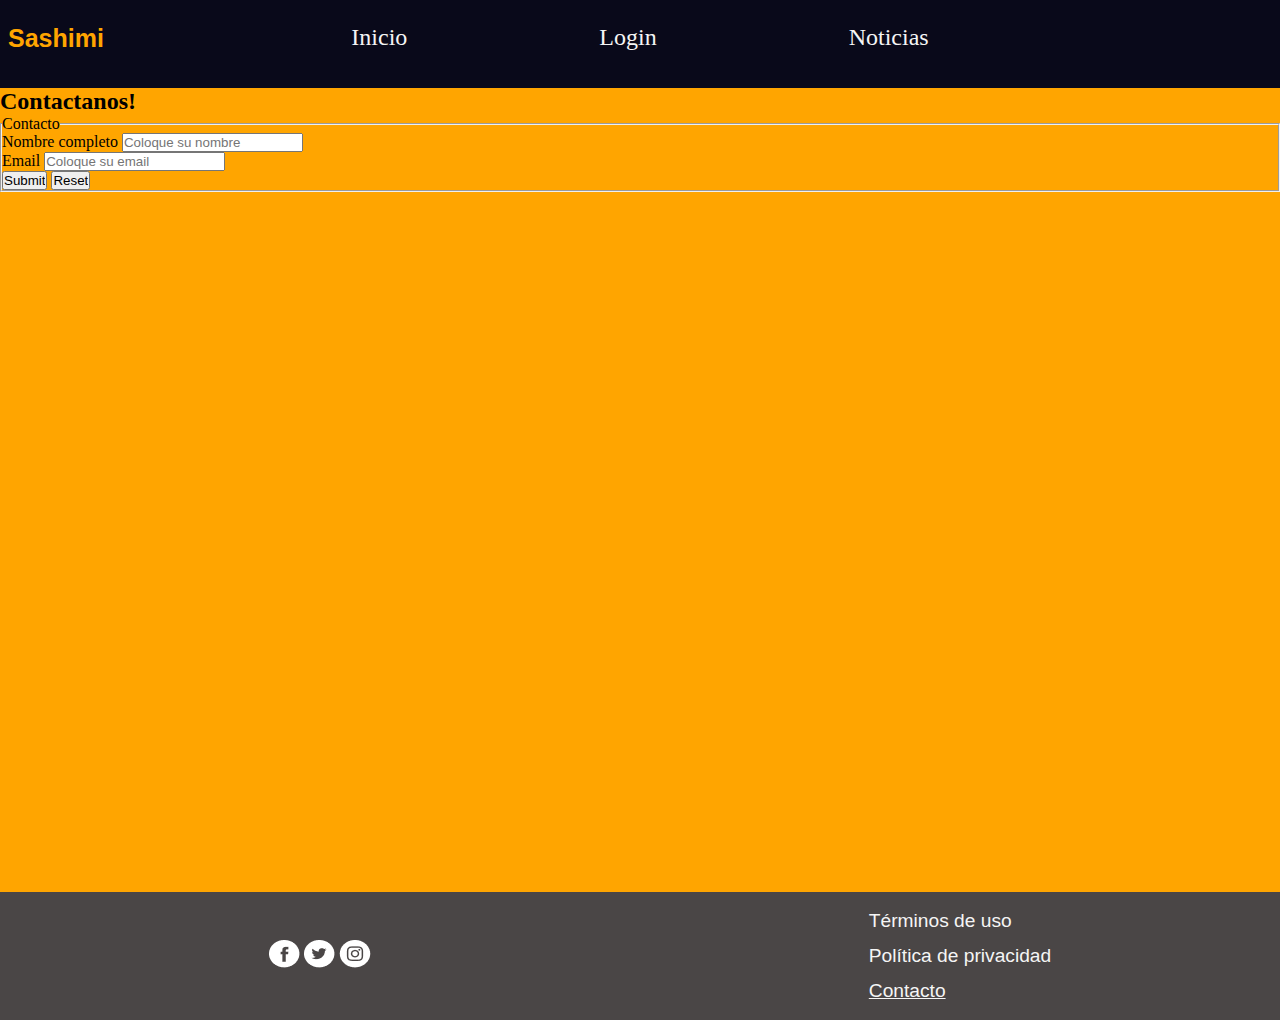
==== pages/contacto.html @ ef09decf "Primera subida Sashimi" ====
<!DOCTYPE html>
<html lang="en">
<head>
    <meta charset="UTF-8">
    <meta http-equiv="X-UA-Compatible" content="IE=edge">
    <meta name="viewport" content="width=device-width, initial-scale=1.0">
    <link rel="stylesheet" href="../css/styles.css">
    <title>Sashimi-contacto</title>
</head>

<body>
    <header>
        
        <nav class="menu">

            <h1 class="tituloSashimi">Sashimi</h1>

            <ul class="sashimiMenus">
                <li class="menuInicio"> <a class="linkMenu" href="../index.html">Inicio</a></li>
                <li class="menuLogin"> <a class="linkMenu" href="login.html"> Login </a> </li>
                <li class="menuNoticias"> <a class="linkMenu" href="noticias.html">Noticias</a> </li>
            </ul>
        </nav>
    </header>

    <main class="mainContactanos">  
        <div>
            <h2> Contactanos! </h2>
            <form action="" method="">
                <fieldset>
                    <legend> Contacto</legend>

                    <div>
                        <label for="usuario">Nombre completo </label>
                        <input type="text" name="usuario" placeholder="Coloque su nombre">
                    </div>

                    <div>
                        <label for="email"> Email </label>
                        <input type="email" name="email" placeholder="Coloque su email ">
                    </div>
                        <input type="submit">
                        <input type="reset">
                    <div>

                    </div>
                </fieldset>

            </form>
        </div>

    </main> 

    <footer class="footer">
        <ul>
            <a  href=""><img src="../imagenes/iconofb" alt="Facebook" class="redes"></a> 
            <a  href=""><img src="../imagenes/iconotw" alt="Twitter" class="redes"></a>
            <a  href=""><img src="../imagenes/iconoig" alt="Instagram" class="redes"></a> 
        </ul>
        
        <ul class="ubicacionEnding">
                <li class="listaColor">Términos de uso</li>
                <li class="listaColor">Política de privacidad</li>
                <li class="listaColor"><a href="contacto.html"> Contacto </a></li>
        </ul>
        
        
    </footer>
       
</body>
</html>
---- css/styles.css ----
/*reset*/
*{
    padding: 0%;
    margin: 0%;
    box-sizing: border-box;   
}

/*index css*/

/*header*/

.menu{
  
    display: grid;
    grid-template-rows: auto;
    grid-template-columns: 1fr 3fr 1fr;
    grid-template-areas:"logo menu buscador";
    padding-top: 1.5rem;
    background-color: rgb(9, 9, 26);
}


.tituloSashimi{
    grid-area: logo;
    font-size: 25px;
    height: 4rem;
    color: orange;
    font-family: 'Raleway', sans-serif;
    padding-left: 0.5rem;
}

.sashimiMenus{
    grid-area: menu;
    display: flex;
    gap: 25%;
    justify-content: center;
    list-style: none;
}

.linkMenu{
    text-decoration: none;
    color: whitesmoke;
    font-size: 1.5rem;
    font-style: normal;
}

@media (max-width: 600px){
    .sashimiMenus{
        display: flex;
        flex-direction: row;
        gap: 25px;
        margin-left: 35px;
    }
}


/*header index*/

/*main*/

.main{
    background-color: rgb(215, 153, 39);
}

.colorTipos{
    display: flex;
    flex-direction: column;
    gap: 1rem;
}

.linkPopulares{
    padding-top: 1rem;
    font-size: x-large;
    text-decoration: none;
    color: black;
}

.linkGeneros{
    font-size: x-large;
    text-decoration: none;
    color: black;
}

.colorBanner{
    background-color: rgb(215, 153, 39);
    height: 700px;
}

.demonslayerBanner{
    position: relative;
    display: block;
    margin-left: auto;
    margin-right: auto;    
    height: 500px; 
    width: 300px;
    bottom: -100px;
}

/*section*/

.favoritos{
    background-color: rgb(9, 9, 26);
    font-family: 'Trebuchet MS', 'Lucida Sans Unicode', 'Lucida Grande', 'Lucida Sans', Arial, sans-serif;
    text-align: center;
    color: whitesmoke;
}

.imagenesFavoritos{
    background-color: rgb(9, 9, 26);
    display: grid;
    grid-template-columns: 1fr 1fr 1fr;
    grid-template-rows: 1fr 1fr;
    grid-template-areas: "imagen1 imagen2 imagen3"
                         "imagen4 imagen5 imagen6";
    justify-items: center;
    overflow-x: auto; 
}

.imagenesFavoritos::-webkit-scrollbar{
    width: 2em;
}

.imagenesFavoritos::-webkit-scrollbar-track{
    background: whitesmoke;
    border-radius: 0%;
}

.imagenesFavoritos::-webkit-scrollbar-thumb{
    background: gray;
    border-radius: 100vw;
}

.imagenesFavoritos::-webkit-scrollbar-thumb:hover{
    background: black;
}

.imagenesHijo{
    margin: 30px;
    height: 400px;
    width: 300px;
}

.img1{
    grid-area: imagen1;
}

.img2{
    grid-area: imagen2;
}

.img3{
    grid-area: imagen3;
}

.img4{
    grid-area: imagen4;
}

.img5{
    grid-area: imagen5;
}

.img6{
    grid-area: imagen6;
}

@media screen and (max-width: 600px){
    .imagenesFavoritos{
        grid-template-columns: auto;
        grid-template-rows: repeat(6,1fr);
        grid-template-areas: "imagen1"
                             "imagen2"
                             "imagen3"
                             "imagen4"
                             "imagen5"
                             "imagen6";
        
        width: 100%;
        justify-items: center;
    }   
   
}


/*footer*/
.footer{
    display: grid;
    grid-template-rows: auto;
    grid-template-columns: 2fr 2fr;
    grid-template-areas:"redes condiciones";
    height: 8rem;
    background-color: rgb(74, 70, 70);
    align-items: center;
    justify-items: center;
}

.footer ul li{
    list-style: none;
}

.redesFooter{
    grid-area: redes;
    display: flex;
    flex-direction: row;
    gap: 0.8rem;
}

.ubicacionEnding{

    grid-area: condiciones;
    display: flex;
    flex-flow: column;
    gap: 0.8rem;
    font-family: 'Gill Sans', 'Gill Sans MT', Calibri, 'Trebuchet MS', sans-serif;
    font-size: larger;
}

.listaColor{
    color: whitesmoke;
}

.listaColor a{
    color: whitesmoke;
}


/*noticias*/
.centrarImagen{
    display: block;
    margin-left: auto;
    margin-right: auto;    
    height: 300px; 
    width: 150px;
}

/*login*/


.loginFondo{
    background-image: url("../imagenes/Sashimifondo.jpg");
    display: flex;
    flex-flow: row;
    justify-content: center;
    align-items: center;
    height: 800px;
}

.formulario{
    background-color: whitesmoke;
    width: 400px;
    border-radius: 10px;
    font-family: 'Gill Sans', 'Gill Sans MT', Calibri, 'Trebuchet MS', sans-serif;
    font-size: large;
    border: solid 3px black;
}

.formulario h2{
    background-color: orange;
    border-radius: 10px;
    text-align: center;
    padding-top: 2.5rem;
    margin-bottom: 30px;
}

.username{
    margin: 1rem;
    font-size: large;
}

.contrasena{
    margin: 1rem;
    font-size: large;
}

.recordar{
    margin: 1rem;
}

.acceder{
    margin: 1rem;
    margin-bottom: 2rem;
}


/*Generos*/

.mainGeneros{
    background-image: url("../imagenes/fondogenero.jpg");
    padding-bottom: 650px;
    
}

.tituloGeneros{
    font-size: x-large;
    margin-left: 0.5rem;
}

.generos{
    color: whitesmoke;
    display: flex;
    flex-direction: column;
    margin-left: 0.5rem;
    gap: 30px;
}

.generosItems{
    display: flex;
    flex-direction: column;
    gap: 0.5rem;
    margin-left: 4rem;
    list-style: none;
    font-size: larger;
    color: black;
}
    
   

/*contactanos*/

.mainContactanos{
    background-color: orange;
    padding-bottom: 700px;
}

/*Noticias*/

.mainNoticias{
    background-image: url("../imagenes/fondonoticias.jpg");
    padding-bottom: 700px;
}

.parrafoNoticias{
    color: antiquewhite;
    padding-top: 50px;
}
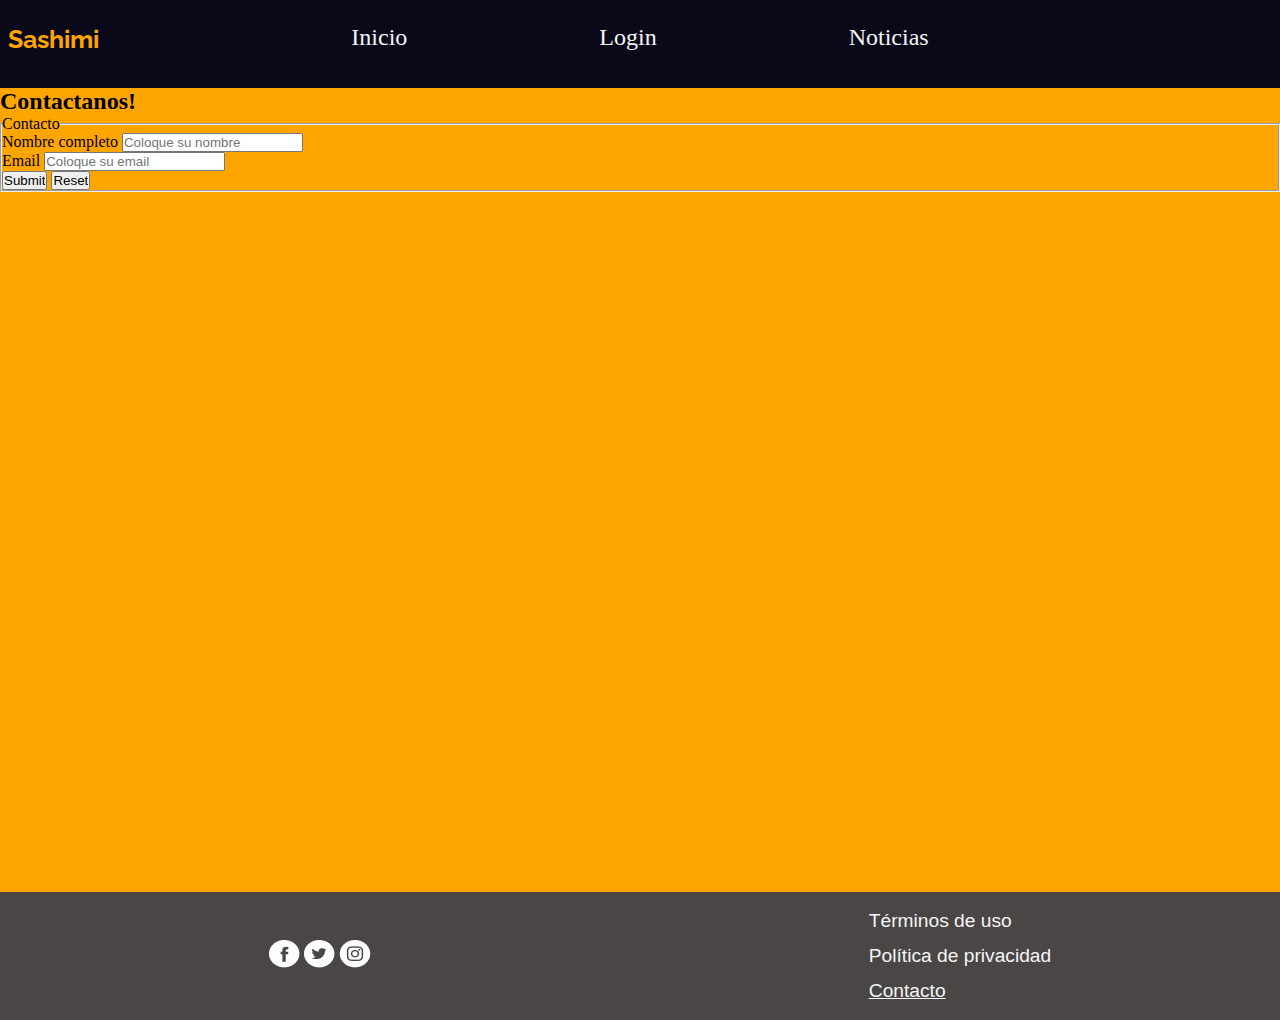
==== commit 9899923d: "Sashimi nombre" ====
--- a/pages/contacto.html
+++ b/pages/contacto.html
@@ -6,6 +6,7 @@
     <meta name="viewport" content="width=device-width, initial-scale=1.0">
     <link rel="stylesheet" href="../css/styles.css">
     <title>Sashimi-contacto</title>
+    <link href="https://fonts.googleapis.com/css2?family=Raleway:ital,wght@1,300&display=swap" rel="stylesheet">
 </head>
 
 <body>
--- a/css/styles.css
+++ b/css/styles.css
@@ -43,17 +43,6 @@
     font-size: 1.5rem;
     font-style: normal;
 }
-
-@media (max-width: 600px){
-    .sashimiMenus{
-        display: flex;
-        flex-direction: row;
-        gap: 25px;
-        margin-left: 35px;
-    }
-}
-
-
 /*header index*/
 
 /*main*/
@@ -162,6 +151,47 @@
 
 .img6{
     grid-area: imagen6;
+}
+
+/*footer*/
+.footer{
+    display: grid;
+    grid-template-rows: auto;
+    grid-template-columns: 2fr 2fr;
+    grid-template-areas:"redes condiciones";
+    height: 8rem;
+    background-color: rgb(74, 70, 70);
+    align-items: center;
+    justify-items: center;
+}
+
+.footer ul li{
+    list-style: none;
+}
+
+.redesFooter{
+    grid-area: redes;
+    display: flex;
+    flex-direction: row;
+    gap: 0.8rem;
+}
+
+.ubicacionEnding{
+
+    grid-area: condiciones;
+    display: flex;
+    flex-flow: column;
+    gap: 0.8rem;
+    font-family: 'Gill Sans', 'Gill Sans MT', Calibri, 'Trebuchet MS', sans-serif;
+    font-size: larger;
+}
+
+.listaColor{
+    color: whitesmoke;
+}
+
+.listaColor a{
+    color: whitesmoke;
 }
 
 @media screen and (max-width: 600px){
@@ -178,51 +208,15 @@
         width: 100%;
         justify-items: center;
     }   
+
+    .sashimiMenus{
+        display: flex;
+        flex-direction: row;
+        gap: 25px;
+        margin-left: 35px;
+    }
    
 }
-
-
-/*footer*/
-.footer{
-    display: grid;
-    grid-template-rows: auto;
-    grid-template-columns: 2fr 2fr;
-    grid-template-areas:"redes condiciones";
-    height: 8rem;
-    background-color: rgb(74, 70, 70);
-    align-items: center;
-    justify-items: center;
-}
-
-.footer ul li{
-    list-style: none;
-}
-
-.redesFooter{
-    grid-area: redes;
-    display: flex;
-    flex-direction: row;
-    gap: 0.8rem;
-}
-
-.ubicacionEnding{
-
-    grid-area: condiciones;
-    display: flex;
-    flex-flow: column;
-    gap: 0.8rem;
-    font-family: 'Gill Sans', 'Gill Sans MT', Calibri, 'Trebuchet MS', sans-serif;
-    font-size: larger;
-}
-
-.listaColor{
-    color: whitesmoke;
-}
-
-.listaColor a{
-    color: whitesmoke;
-}
-
 
 /*noticias*/
 .centrarImagen{
@@ -326,11 +320,15 @@
 
 .mainNoticias{
     background-image: url("../imagenes/fondonoticias.jpg");
-    padding-bottom: 700px;
-}
-
-.parrafoNoticias{
-    color: antiquewhite;
-    padding-top: 50px;
-}
-
+}
+
+.imgNoticias{
+    height: 150px;
+    width: 150px;
+}
+
+.imgDigimon{
+    height: 150px;
+    width: 250px;
+
+}